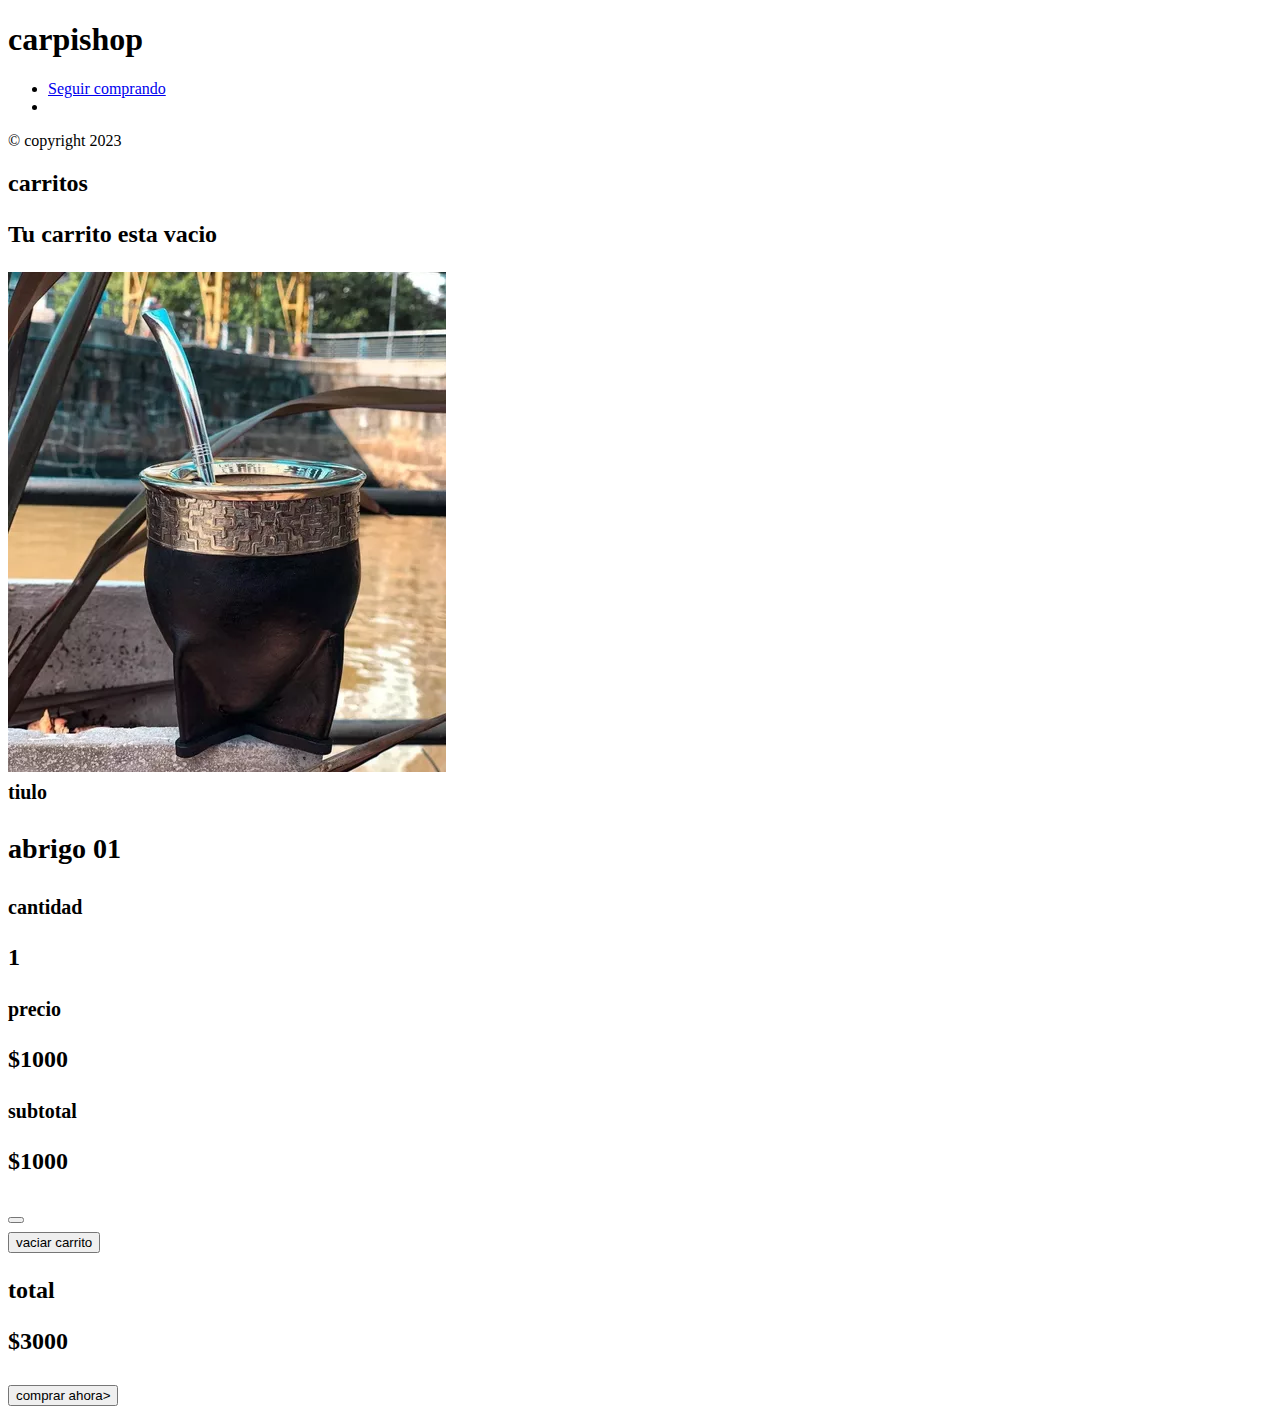
==== carrito.html @ f5de71a3 "primer commit" ====
<!DOCTYPE html>
<html lang="en">
<head>
    <meta charset="UTF-8">
    <meta http-equiv="X-UA-Compatible" content="IE=edge">
    <meta name="viewport" content="width=device-width, initial-scale=1.0">
    <title>Document</title>
</head>
<body>
    <div class="container">
        <aside>
            <header>
                <h1 class="logo">carpishop</h1>
            </header>

            <nav>
                <ul> 
                    <li><a class="boton-menu boton-volver" href="./index.html">Seguir comprando</a></li>

                    <li><a class="boton-menu boton-carrito active" href="./carrito.html"></a></li>
                </ul>
            </nav>

            <footer>
                <p class="texto-footer">© copyright 2023</p>
            </footer>
        </aside>

        <main>
            <h2 class="titulo-principal">carritos<h2>
        <div class="contenedor-carrito">
    <p class="carrito-vacio">Tu carrito esta vacio</p>
    <div class="carrito-productos">
        <div class="carrito-producto">
            <img src="./img/mate.jpg" alt="">
            <div class="carrito-producto-titulo">
                <small>tiulo</small>
                <h3>abrigo 01</h3>
            </div>
            <div class="carrito-prodcto-cantidad">
                <small>cantidad</small>
                <p>1</p>
            </div>

            <div class="carrito-producto-precio">
                <small>precio</small>
                <p>$1000</p>
            </div>

            <div class="carrito-producto-subtotal">
                <small>subtotal</small>
                <p>$1000</p>
            </div>
            <button></button>
        </div>

        <div class="carrito-acciones">
                <div class="carrito-acciones-izquierda">

                    <button class="carrito-acciones-vaciar">vaciar carrito</button>
                </div>
                <div class="carrito-acciones-derecha">
                    
                    <div class="carrito-acciones-total">
                        <p>total</p>
                        <p id="total" >$3000</p>
                    </div>


                   <button class="carrito-acciones-comprar">comprar ahora></button>
                </div>
            

            </div>

             </div>
    </div>
    </div>



    <script src="./js/carrito.js"></script>
</body>
</html>
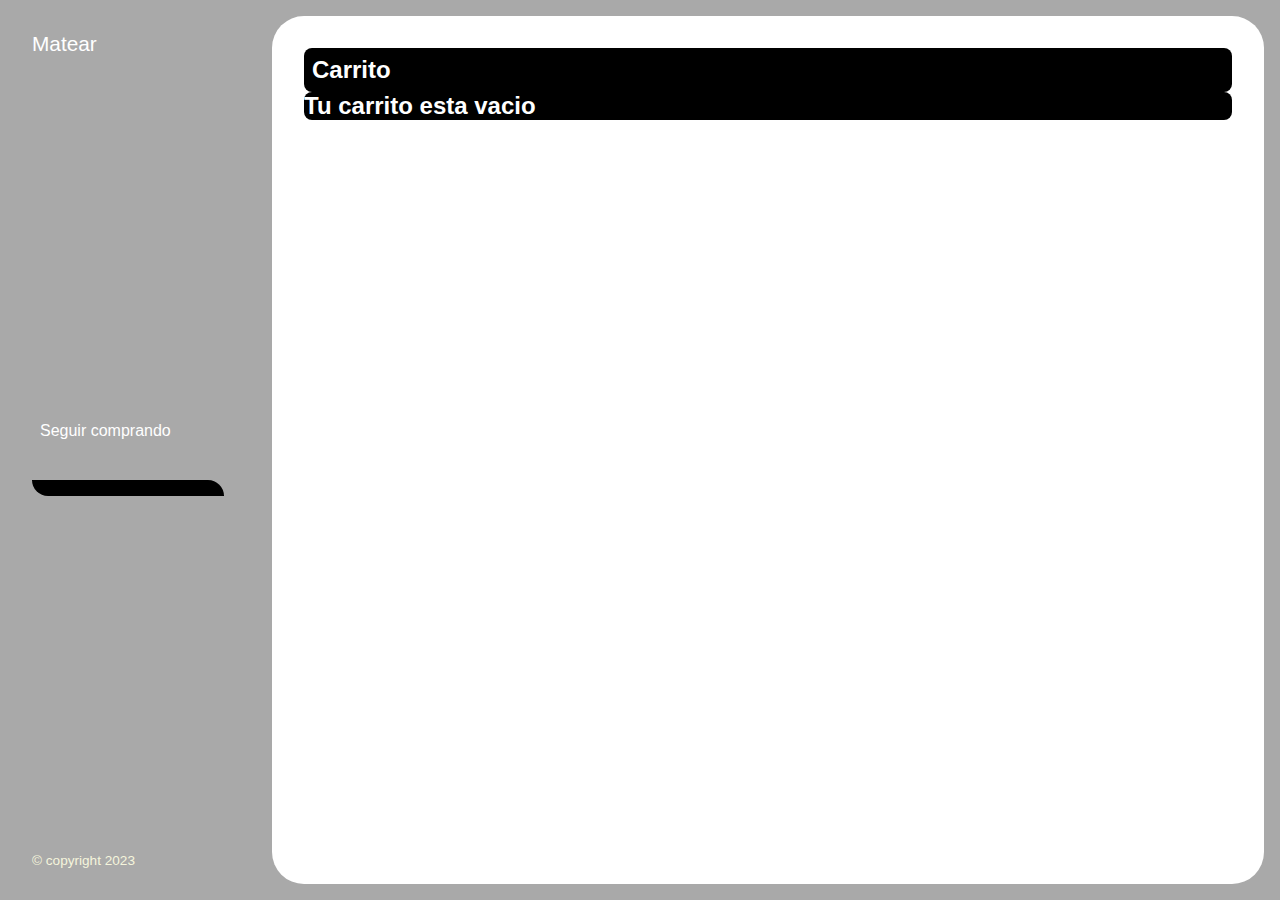
==== commit cd239e67: "segundo repo" ====
--- a/carrito.html
+++ b/carrito.html
@@ -4,13 +4,15 @@
     <meta charset="UTF-8">
     <meta http-equiv="X-UA-Compatible" content="IE=edge">
     <meta name="viewport" content="width=device-width, initial-scale=1.0">
-    <title>Document</title>
+    <link rel="stylesheet" href="./main.css">
+    <title>PROYECTO FINAL</title>
+    
 </head>
 <body>
     <div class="container">
         <aside>
             <header>
-                <h1 class="logo">carpishop</h1>
+                <h1 class="logo">Matear</h1>
             </header>
 
             <nav>
@@ -27,15 +29,15 @@
         </aside>
 
         <main>
-            <h2 class="titulo-principal">carritos<h2>
+            <h2 class="titulo-principal">Carrito<h2>
         <div class="contenedor-carrito">
     <p class="carrito-vacio">Tu carrito esta vacio</p>
-    <div class="carrito-productos">
+    <div class="carrito-productos disabled">
         <div class="carrito-producto">
             <img src="./img/mate.jpg" alt="">
             <div class="carrito-producto-titulo">
                 <small>tiulo</small>
-                <h3>abrigo 01</h3>
+                <h3>Mate 01</h3>
             </div>
             <div class="carrito-prodcto-cantidad">
                 <small>cantidad</small>
@@ -44,17 +46,17 @@
 
             <div class="carrito-producto-precio">
                 <small>precio</small>
-                <p>$1000</p>
+                <p>$9500</p>
             </div>
 
             <div class="carrito-producto-subtotal">
                 <small>subtotal</small>
-                <p>$1000</p>
+                <p>$9500</p>
             </div>
             <button></button>
         </div>
 
-        <div class="carrito-acciones">
+        <div class="carrito-acciones disabled">
                 <div class="carrito-acciones-izquierda">
 
                     <button class="carrito-acciones-vaciar">vaciar carrito</button>
@@ -70,11 +72,9 @@
                    <button class="carrito-acciones-comprar">comprar ahora></button>
                 </div>
             
+                <p class="carrito-comprado disabled">Gracias por su compra</p>
 
-            </div>
-
-             </div>
-    </div>
+                </div>
     </div>
 
 
--- a/main.css
+++ b/main.css
@@ -0,0 +1,256 @@
+:root{
+ --clr-main: 
+
+}
+
+*{
+
+
+
+
+    margin: 0;
+    padding: 0;
+    box-sizing: border-box;
+    font-family: sans-serif;
+}
+
+h1,h2,h3,h4,h5,h6,p,a,input,textarea,ul{
+
+    margin: 0;
+    padding: 0;
+}
+
+ul{
+    list-style-type: none;
+}
+
+a{
+    text-decoration: none;
+}
+
+
+.container{
+    display: grid;
+    grid-template-columns: 1fr 4fr;
+    background-color: darkgray;
+}
+
+aside{
+    padding: 2rem;
+    color: white;
+    position: sticky;
+    top: 0;
+    height: 100vh;
+    display: flex;
+    flex-direction: column;
+    justify-content: space-between;
+
+}
+
+.logo{
+    font-weight: 400;
+    font-size: 1.3rem;
+
+}
+
+
+.menu {
+    display: flex;
+    flex-direction: column;
+    gap: 5rem;
+}
+
+.boton-menu{
+
+background-color: transparent;
+border: 0;
+color: white;
+cursor:pointer;
+display: flex;
+gap: 1rem;
+font-weight: 400;
+padding: 0.5rem;
+align-items: center;
+}
+
+.boton-menu.active{
+
+background-color: black;
+color: white;
+width: 100%;
+border-top-right-radius: 1rem;
+border-bottom-left-radius: 1rem;
+position: relative;
+}
+
+
+.boton-menu.active::before{
+    content: "";
+    position: absolute;
+
+}
+
+.boton-carrito{
+    margin-top: 2rem;
+    background-color:darkgray;
+    color: white;
+}
+
+.numerito{background-color: black;
+    color: white;
+    padding: .25rem;
+    border-radius: .25rem;
+
+
+}
+
+
+.texto-footer{
+    color: beige;
+    font-size: 0.85rem;
+}
+
+main{
+background-color: white;
+margin: 1rem;
+ border-radius: 2rem;   
+ padding: 2rem;
+}
+
+.titulo-principal{
+background-color: black;
+color:white;
+border-radius: .5rem;
+padding: .5rem;
+}
+
+.contenedor-productos{
+display: grid;
+grid-template-columns: repeat(4,1fr);
+gap: 3rem;
+}
+
+.producto-imagen{
+
+max-width: 100%;
+
+border-radius: 1rem;
+}
+
+.producto-detalles{
+    border-radius: 1rem;
+    padding: .5rem;
+    margin-top: -2rem;
+    position: relative;
+    color: black;
+    display: flex;
+    flex-direction: column;
+
+
+background-color: darkgray
+}
+
+.producto-titulo{
+
+font-size: 1rem;
+}
+
+.producto-agregar{
+    border: 0;
+    background-color: white;
+    padding: .5rem;
+    color:black;
+    text-transform: uppercase;
+    border-radius: 2rem;
+    cursor: pointer;
+    border:2px solid black
+
+}
+
+.producto-agregar:hover{
+    background-color: rgba(169, 169, 169, 0);
+    color: white;
+    
+}
+
+/* Carrito */
+
+.carrito-vacio{
+background-color:black ;
+color:white;
+border-radius: .5rem;
+}
+
+.carrito-productos{
+    display: flex;
+flex-direction: column;
+gap:1rem;
+}
+
+.carrito-producto{
+display: flex;
+justify-content: space-between;
+background-color: darkgray;
+color: white;
+padding: .5rem;
+border-radius:1rem ;
+}
+
+.carrito-producto-imagen{
+    width: 4rem;
+    border-radius: 1rem;
+}
+
+.carrito-producto small{
+    font-size: .75rem;
+}
+
+.carrito-producto-eliminar{
+border: 0;
+background-color: transparent;
+color: black;
+
+}
+
+.carrito-acciones{
+display: flex;
+justify-content: space-between;
+
+}
+
+.carrito-acciones-vaciar{
+    border: 0;
+    background-color: darkgray;
+padding: 1rem;
+border-radius: 1rem;
+color: white;
+cursor: pointer;
+}
+
+.carrito-acciones-derecha{
+    display: flex;
+}
+
+.carrito-acciones-total{
+    display: flex;
+    background-color: darkgray;
+    border-radius: 1rem;
+    color: white;
+    padding: 1rem;
+    text-transform: uppercase;
+}
+
+
+.carrito-acciones-comprar{
+border: 0;
+background-color: rgba(169, 169, 169, 0.644);
+padding: 1rem;
+text-transform: uppercase;
+cursor: pointer;
+border-radius: 1rem;
+color: white;
+}
+
+.disabled{
+    display: none;
+}